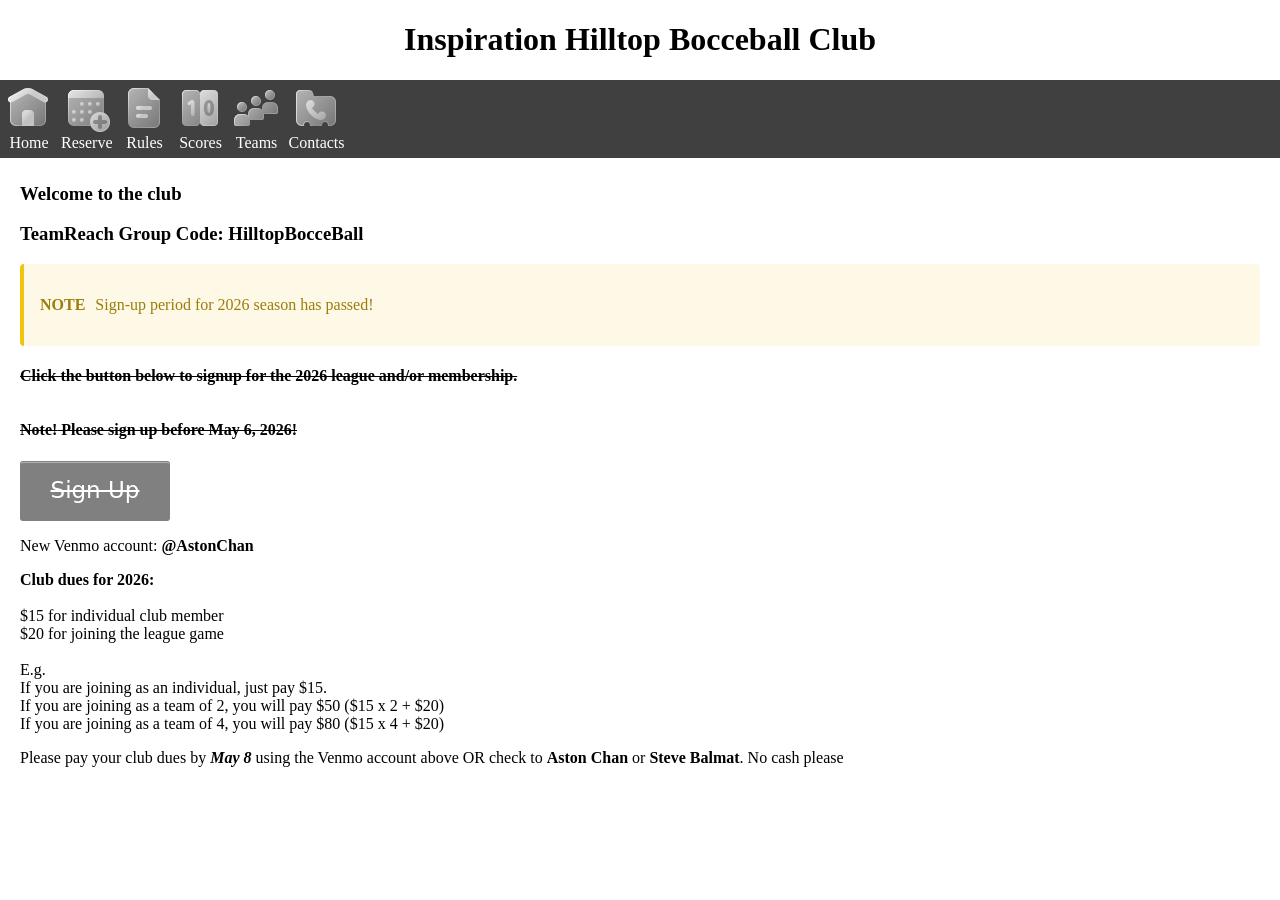
==== index.html @ c2e67c6b "Signup passed" ====
<!DOCTYPE html>
<html lang="en">
<head>
    <meta charset="UTF-8">
    <meta http-equiv="X-UA-Compatible" content="IE=edge">
    <meta name="viewport" content="width=device-width, initial-scale=1.0">
    <title>Inspiration Hilltop Bocceball Club</title>
    <link rel="stylesheet" href="assets/style.css">
</head>
<body>

<h1>Inspiration Hilltop Bocceball Club</h1>

<iframe src="navigation.html" seamless></iframe>
<main>
    <h3>Welcome to the club
        <p>TeamReach Group Code: HilltopBocceBall</p>
    </h3>

    <div class="warning-box">
        <strong>NOTE</strong>
        <p>Sign-up period for 2026 season has passed!</p>
    </div>

    <h4 style="text-decoration: line-through">Click the button below to signup for the 2026 league and/or membership.<br/><br/><br/>
        <div>
            <strong>Note!</strong> Please sign up before May 6, 2026!
        </div>
    </h4>
    <!-- HTML !-->
    <p>
        <!--    <button class="signupButton" role="button" onclick="openSignupForm()">Sign Up</button>-->
        <button class="signupButton" role="button" id="signUpButton" disabled>Sign Up</button>
    </p>

    <p>
        New Venmo account: <b>@AstonChan</b>
    </p>
    <p>
        <b>Club dues for 2026:</b><br/><br/>
        $15 for individual club member<br/>
        $20 for joining the league game<br/><br/>
        E.g. <br/>
        If you are joining as an individual, just pay $15.<br/>
        If you are joining as a team of 2, you will pay $50 ($15 x 2 + $20)<br/>
        If you are joining as a team of 4, you will pay $80 ($15 x 4 + $20)<br/>
    </p>
    <p>
        Please pay your club dues by <i><b>May 8</b></i> using the Venmo account above OR check to <b>Aston Chan</b> or <b>Steve Balmat</b>. No cash please

    </p>
</main>
</body>

<script>

    // Safari needs the below to work
    document.getElementById("signUpButton").addEventListener("click", () => {
        window.open("https://forms.gle/Fj3FQY9V6augWG5q9", "_blank");
        });

</script>
</html>
---- assets/style.css ----
/* style.css */

body{
margin: 0px;
}
main{
margin-left: 20px;
margin-right: 20px;
}
h1{
text-align: center;
}
.navbar ul{
list-style-type: none;
background-color: hsl(0, 0%, 25%);
padding: 0px;
margin: 0px;
overflow: hidden;
}
.navbar a{
color: white;
text-decoration: none;
padding: 4px;
display: block;
text-align: center;
}
.navbar {
background-color: hsl(0, 0%, 10%);
}

.navbar li{
float: left;
}

td{
    padding: 10px;
}

/* CSS */
.signupButton {
background-color: gray;
border: 1px solid transparent;
border-radius: 3px;
box-shadow: rgba(255, 255, 255, .4) 0 1px 0 0 inset;
box-sizing: border-box;
color: #fff;
cursor: pointer;
display: inline-block;
font-family: -apple-system,system-ui,"Segoe UI","Liberation Sans",sans-serif;
font-size: 23px;
font-weight: 400;
line-height: 1.15385;
margin: 0;
outline: none;
padding: 8px .8em;
position: relative;
text-align: center;
text-decoration: line-through;
user-select: none;
-webkit-user-select: none;
touch-action: manipulation;
vertical-align: baseline;
white-space: nowrap;
width: 150px;
height: 60px;
}
.strikethrough {
  text-decoration: line-through;
}
/*
.signupButton:hover,
.signupButton:focus {
background-color: #07c;
}

.signupButton:focus {
box-shadow: 0 0 0 4px rgba(0, 149, 255, .15);
}

.signupButton:active {
background-color: #0064bd;
box-shadow: none;
}
*/

.alert {
  padding: 20px;
  background-color: #ff9800;
  color: white;
}

.warning-box {
    background-color: #fef9e7; /* Light yellow background */
    border-left: 4px solid #f1c40f; /* Yellow left border */
    color: #9a7d0a; /* Darker yellow text color */
    padding: 16px; /* Spacing inside the box */
    margin: 15px 0; /* Spacing around the box */
    border-radius: 4px; /* Slightly rounded corners */
    display: flex; /* Helps align content and optional icons */
    align-items: center;
}

.warning-box strong {
    margin-right: 10px; /* Space between the "Warning!" text and the paragraph */
}

iframe {
    overflow-y: hidden;
}

iframe[seamless] {
    border: none;
    width: 100%;
    height: 80px;
}

.bottom {
    position: relative;
    bottom: 2px;
    left: 1px;

}
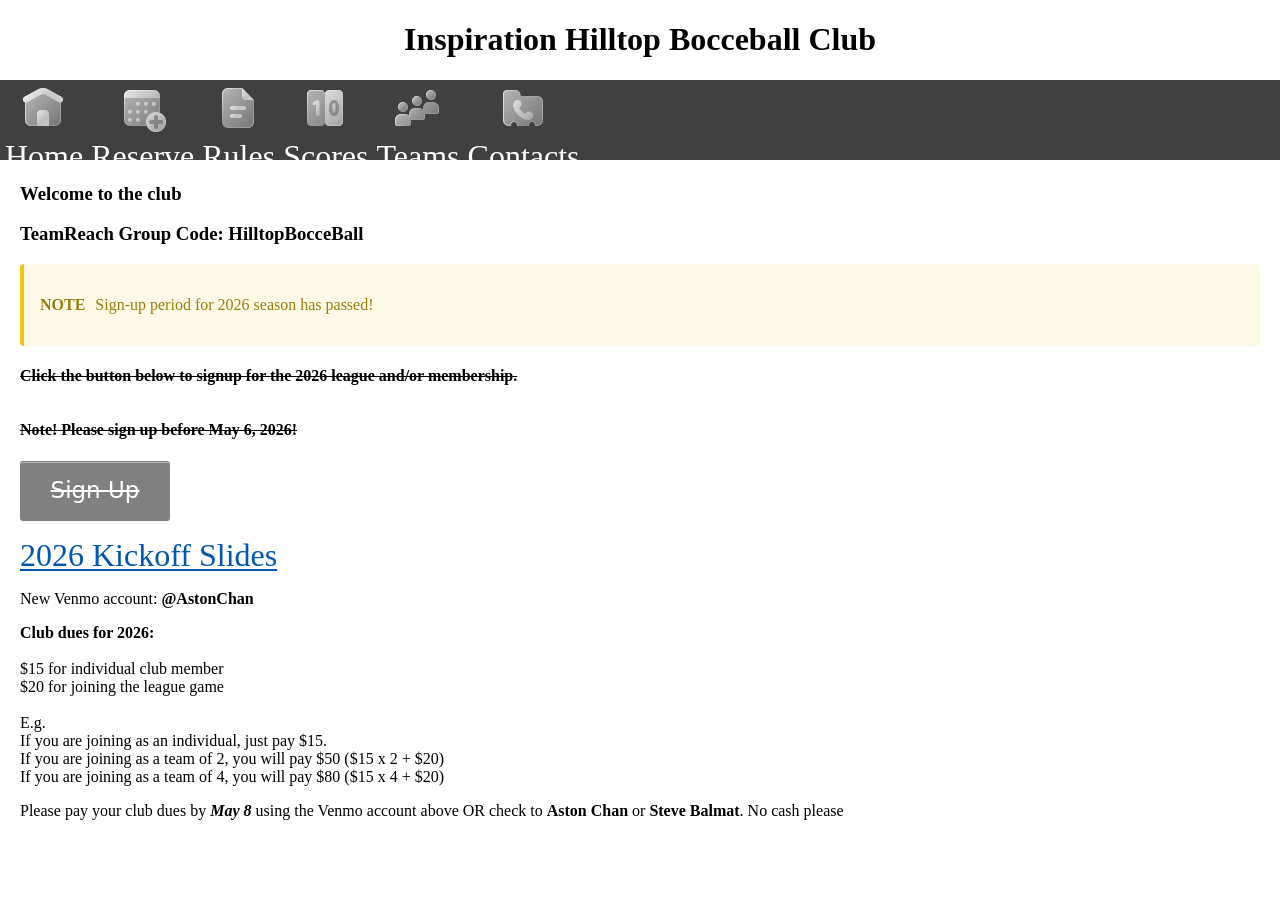
==== commit a81f89c7: "Added link to the kick off slides" ====
--- a/index.html
+++ b/index.html
@@ -33,6 +33,7 @@
         <button class="signupButton" role="button" id="signUpButton" disabled>Sign Up</button>
     </p>
 
+    <a href="https://docs.google.com/presentation/d/1DUvl8MS1ipHI82zhi9-PSV9x9EKF0Ge0K2aAHca3gPU/edit?usp=sharing" rel="noopener noreferrer" target="_blank">2026 Kickoff Slides</a>
     <p>
         New Venmo account: <b>@AstonChan</b>
     </p>
--- a/assets/style.css
+++ b/assets/style.css
@@ -121,3 +121,18 @@
     left: 1px;
 
 }
+
+a {
+  color: #0056b3;
+  text-decoration: underline;
+  text-decoration-thickness: 2px;
+  text-underline-offset: 3px;
+  transition: all 0.2s ease-in-out;
+  font-size: 2rem;
+}
+
+a:hover {
+  color: #0077cc;
+  text-decoration-thickness: 3px;
+  text-underline-offset: 5px;
+}
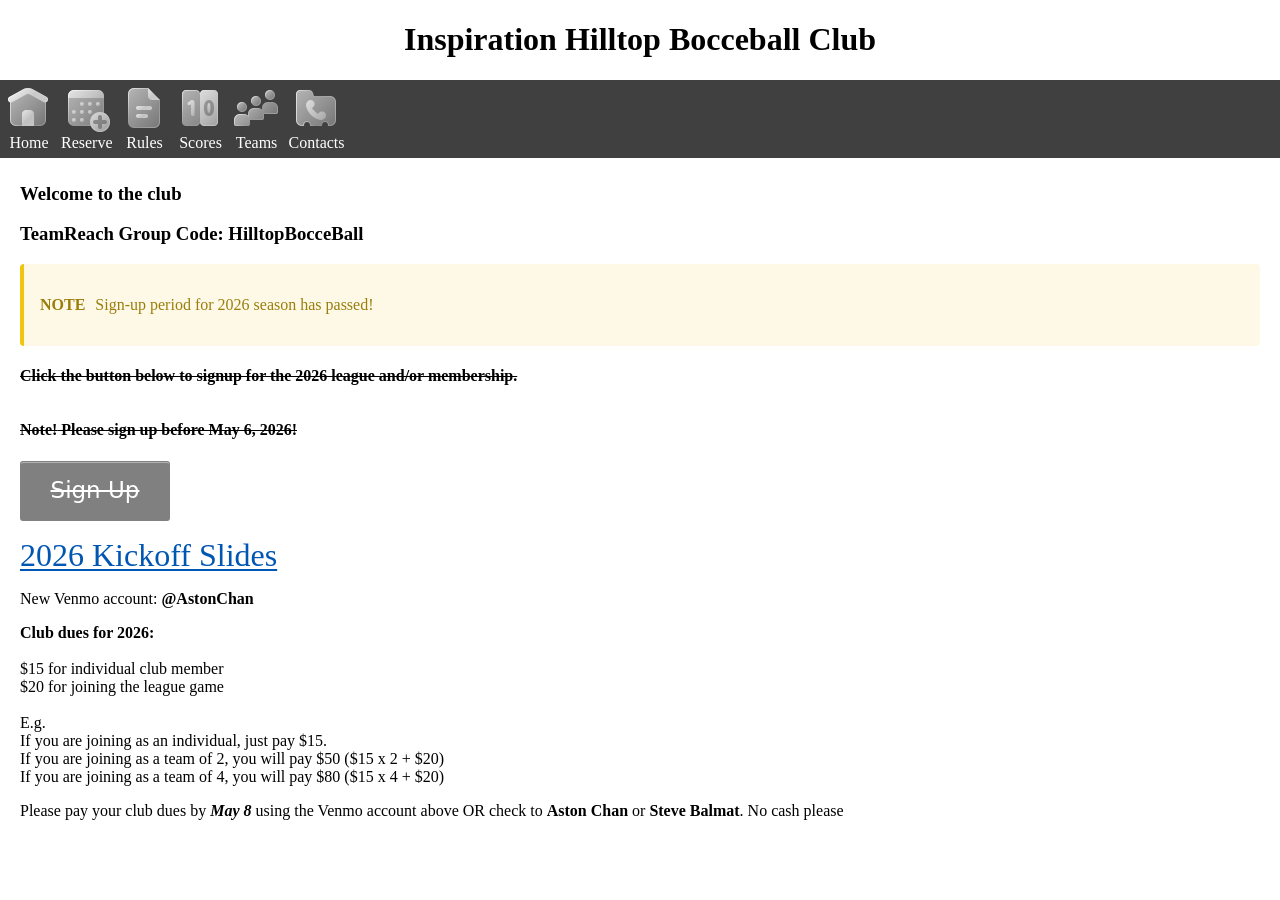
==== commit 1ca324ae: "Added link to the kick off slides" ====
--- a/index.html
+++ b/index.html
@@ -33,7 +33,7 @@
         <button class="signupButton" role="button" id="signUpButton" disabled>Sign Up</button>
     </p>
 
-    <a href="https://docs.google.com/presentation/d/1DUvl8MS1ipHI82zhi9-PSV9x9EKF0Ge0K2aAHca3gPU/edit?usp=sharing" rel="noopener noreferrer" target="_blank">2026 Kickoff Slides</a>
+    <a class="slides" href="https://docs.google.com/presentation/d/1DUvl8MS1ipHI82zhi9-PSV9x9EKF0Ge0K2aAHca3gPU/edit?usp=sharing" rel="noopener noreferrer" target="_blank">2026 Kickoff Slides</a>
     <p>
         New Venmo account: <b>@AstonChan</b>
     </p>
--- a/assets/style.css
+++ b/assets/style.css
@@ -122,7 +122,7 @@
 
 }
 
-a {
+.slides {
   color: #0056b3;
   text-decoration: underline;
   text-decoration-thickness: 2px;
@@ -131,7 +131,7 @@
   font-size: 2rem;
 }
 
-a:hover {
+.slides:hover {
   color: #0077cc;
   text-decoration-thickness: 3px;
   text-underline-offset: 5px;
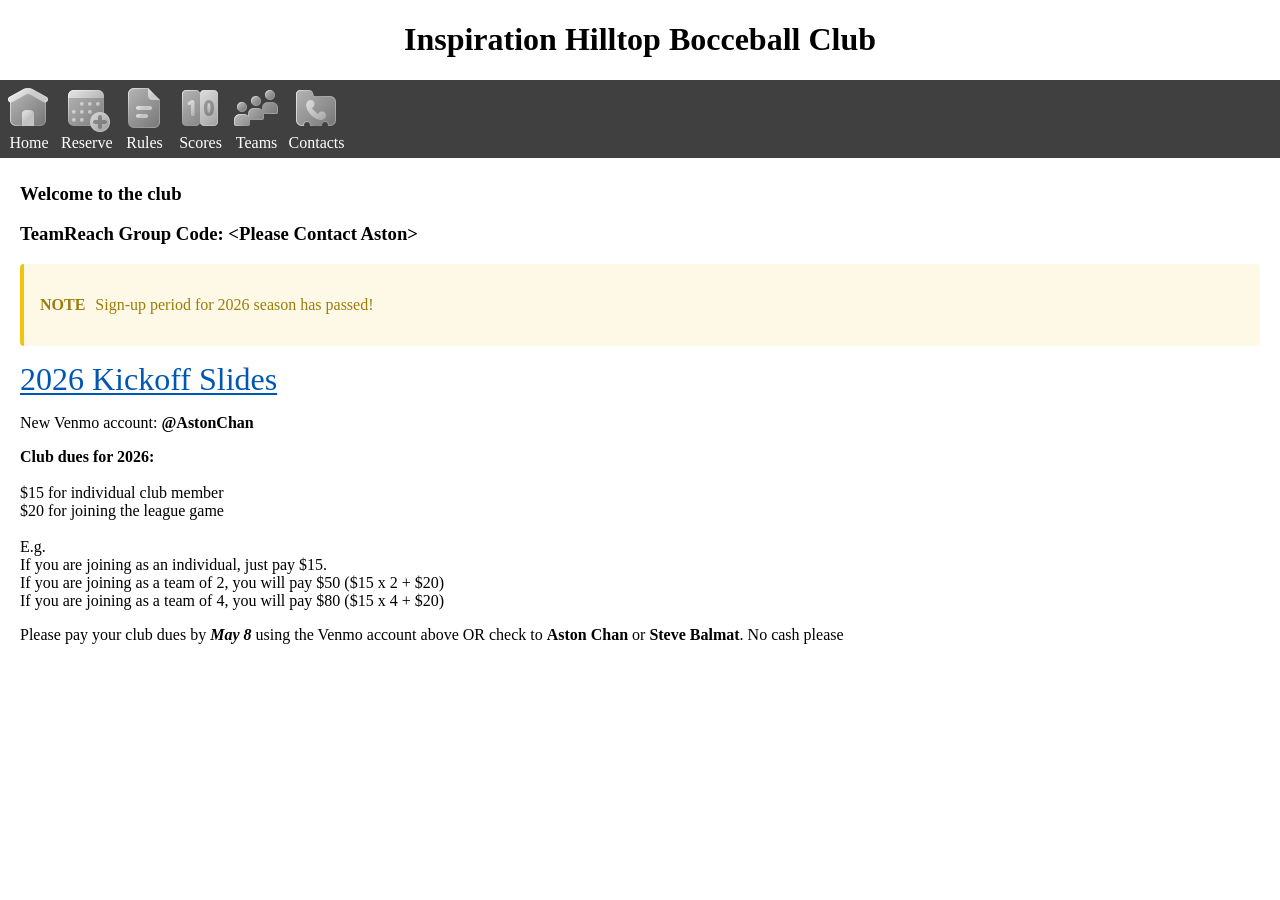
==== commit c153285b: "Changed TeamReach code" ====
--- a/index.html
+++ b/index.html
@@ -14,7 +14,7 @@
 <iframe src="navigation.html" seamless></iframe>
 <main>
     <h3>Welcome to the club
-        <p>TeamReach Group Code: HilltopBocceBall</p>
+        <p>TeamReach Group Code: &lt;Please Contact Aston&gt;</>
     </h3>
 
     <div class="warning-box">
@@ -22,16 +22,16 @@
         <p>Sign-up period for 2026 season has passed!</p>
     </div>
 
-    <h4 style="text-decoration: line-through">Click the button below to signup for the 2026 league and/or membership.<br/><br/><br/>
-        <div>
-            <strong>Note!</strong> Please sign up before May 6, 2026!
-        </div>
-    </h4>
-    <!-- HTML !-->
-    <p>
-        <!--    <button class="signupButton" role="button" onclick="openSignupForm()">Sign Up</button>-->
-        <button class="signupButton" role="button" id="signUpButton" disabled>Sign Up</button>
-    </p>
+<!--    <h4 style="text-decoration: line-through">Click the button below to signup for the 2026 league and/or membership.<br/><br/><br/>-->
+<!--        <div>-->
+<!--            <strong>Note!</strong> Please sign up before May 6, 2026!-->
+<!--        </div>-->
+<!--    </h4>-->
+<!--    &lt;!&ndash; HTML !&ndash;&gt;-->
+<!--    <p>-->
+<!--        &lt;!&ndash;    <button class="signupButton" role="button" onclick="openSignupForm()">Sign Up</button>&ndash;&gt;-->
+<!--        <button class="signupButton" role="button" id="signUpButton" disabled>Sign Up</button>-->
+<!--    </p>-->
 
     <a class="slides" href="https://docs.google.com/presentation/d/1DUvl8MS1ipHI82zhi9-PSV9x9EKF0Ge0K2aAHca3gPU/edit?usp=sharing" rel="noopener noreferrer" target="_blank">2026 Kickoff Slides</a>
     <p>
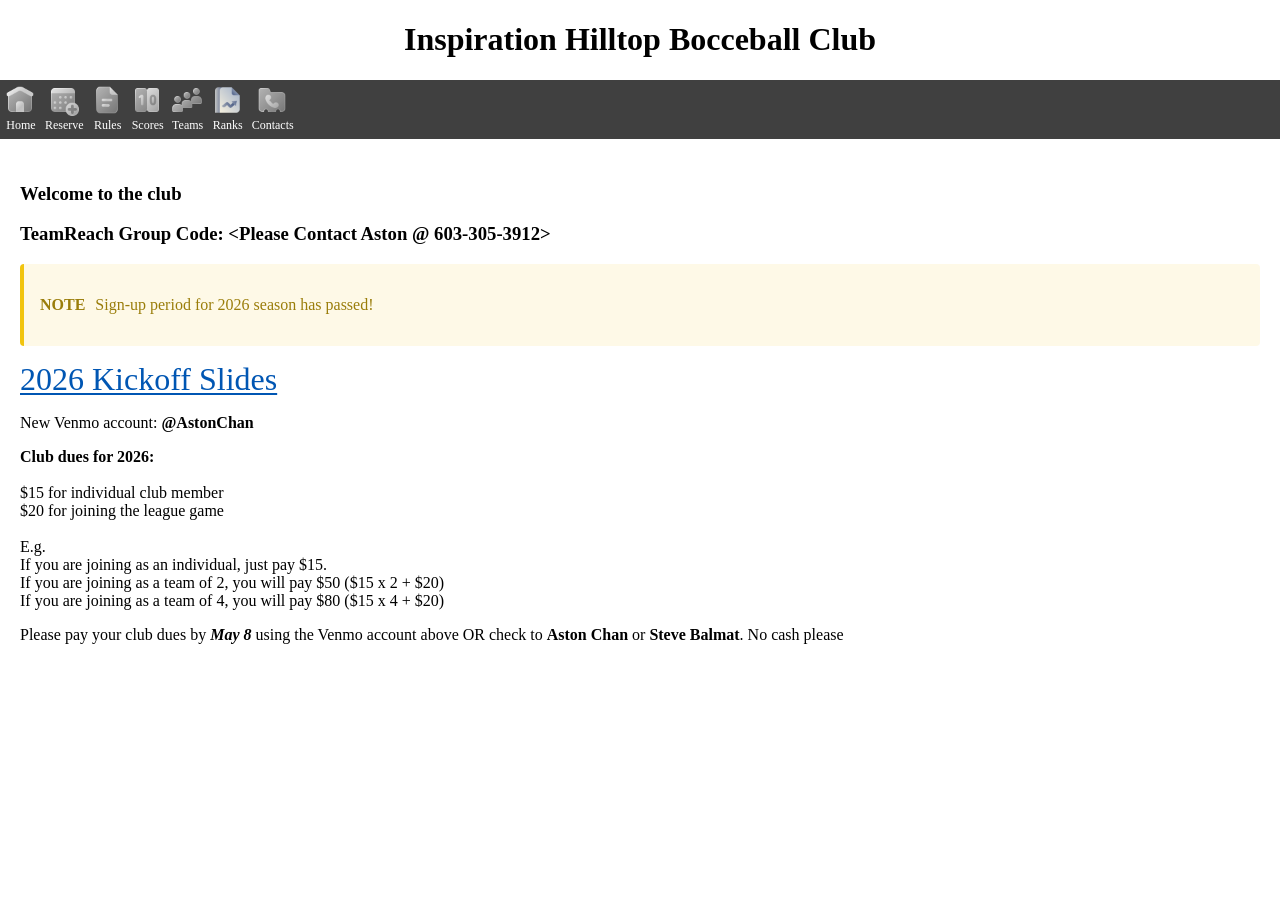
==== commit 263460a6: "Added rankings tab" ====
--- a/index.html
+++ b/index.html
@@ -14,7 +14,7 @@
 <iframe src="navigation.html" seamless></iframe>
 <main>
     <h3>Welcome to the club
-        <p>TeamReach Group Code: &lt;Please Contact Aston&gt;</>
+        <p>TeamReach Group Code: &lt;Please Contact Aston @ 603-305-3912&gt;</>
     </h3>
 
     <div class="warning-box">
--- a/assets/style.css
+++ b/assets/style.css
@@ -119,7 +119,7 @@
     position: relative;
     bottom: 2px;
     left: 1px;
-
+    font-size: 12px;
 }
 
 .slides {
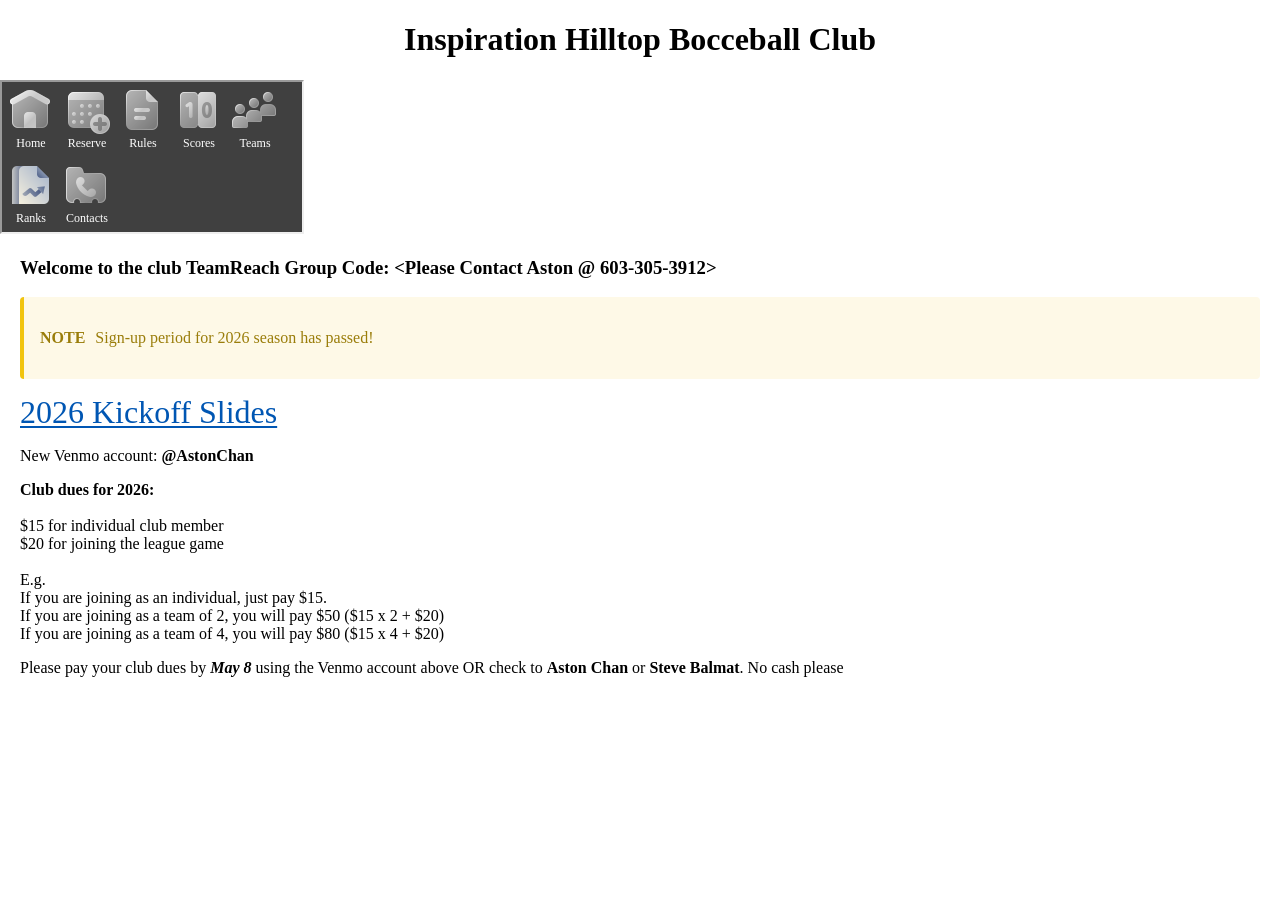
==== commit 6c7cc246: "Removed unsupported meta. Use minimalistic google sheets options" ====
--- a/index.html
+++ b/index.html
@@ -3,7 +3,7 @@
 <head>
     <meta charset="UTF-8">
     <meta http-equiv="X-UA-Compatible" content="IE=edge">
-    <meta name="viewport" content="width=device-width, initial-scale=1.0">
+    <meta content="width=device-width, initial-scale=1.0">
     <title>Inspiration Hilltop Bocceball Club</title>
     <link rel="stylesheet" href="assets/style.css">
 </head>
@@ -11,10 +11,10 @@
 
 <h1>Inspiration Hilltop Bocceball Club</h1>
 
-<iframe src="navigation.html" seamless></iframe>
+<iframe src="navigation.html" class="seamless"></iframe>
 <main>
     <h3>Welcome to the club
-        <p>TeamReach Group Code: &lt;Please Contact Aston @ 603-305-3912&gt;</>
+        TeamReach Group Code: &lt;Please Contact Aston @ 603-305-3912&gt;
     </h3>
 
     <div class="warning-box">
--- a/assets/style.css
+++ b/assets/style.css
@@ -135,4 +135,15 @@
   color: #0077cc;
   text-decoration-thickness: 3px;
   text-underline-offset: 5px;
+}
+
+.image-container {
+  display: flex;
+  justify-content: center;
+  align-items: center;
+}
+
+img {
+  max-width: 100%;
+  height: auto;
 }
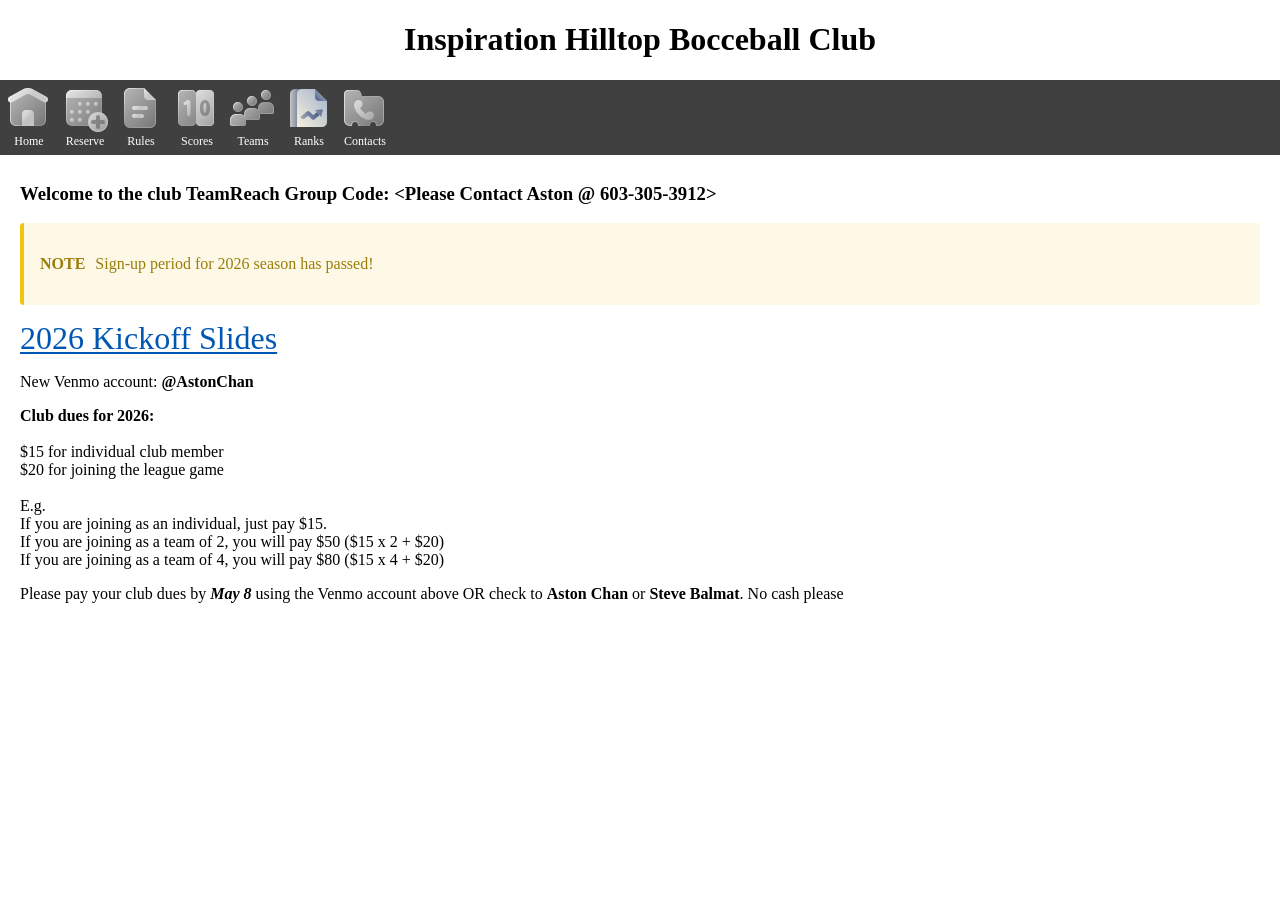
==== commit 76ad4d24: "add name="viewport" back to make the screen looks better on phone" ====
--- a/index.html
+++ b/index.html
@@ -3,7 +3,7 @@
 <head>
     <meta charset="UTF-8">
     <meta http-equiv="X-UA-Compatible" content="IE=edge">
-    <meta content="width=device-width, initial-scale=1.0">
+    <meta name="viewport" content="width=device-width, initial-scale=1.0">
     <title>Inspiration Hilltop Bocceball Club</title>
     <link rel="stylesheet" href="assets/style.css">
 </head>
--- a/assets/style.css
+++ b/assets/style.css
@@ -109,7 +109,7 @@
     overflow-y: hidden;
 }
 
-iframe[seamless] {
+.seamless {
     border: none;
     width: 100%;
     height: 80px;
@@ -146,4 +146,9 @@
 img {
   max-width: 100%;
   height: auto;
+}
+
+img.menuIcon {
+  width: 48px;
+  height: 48px;
 }
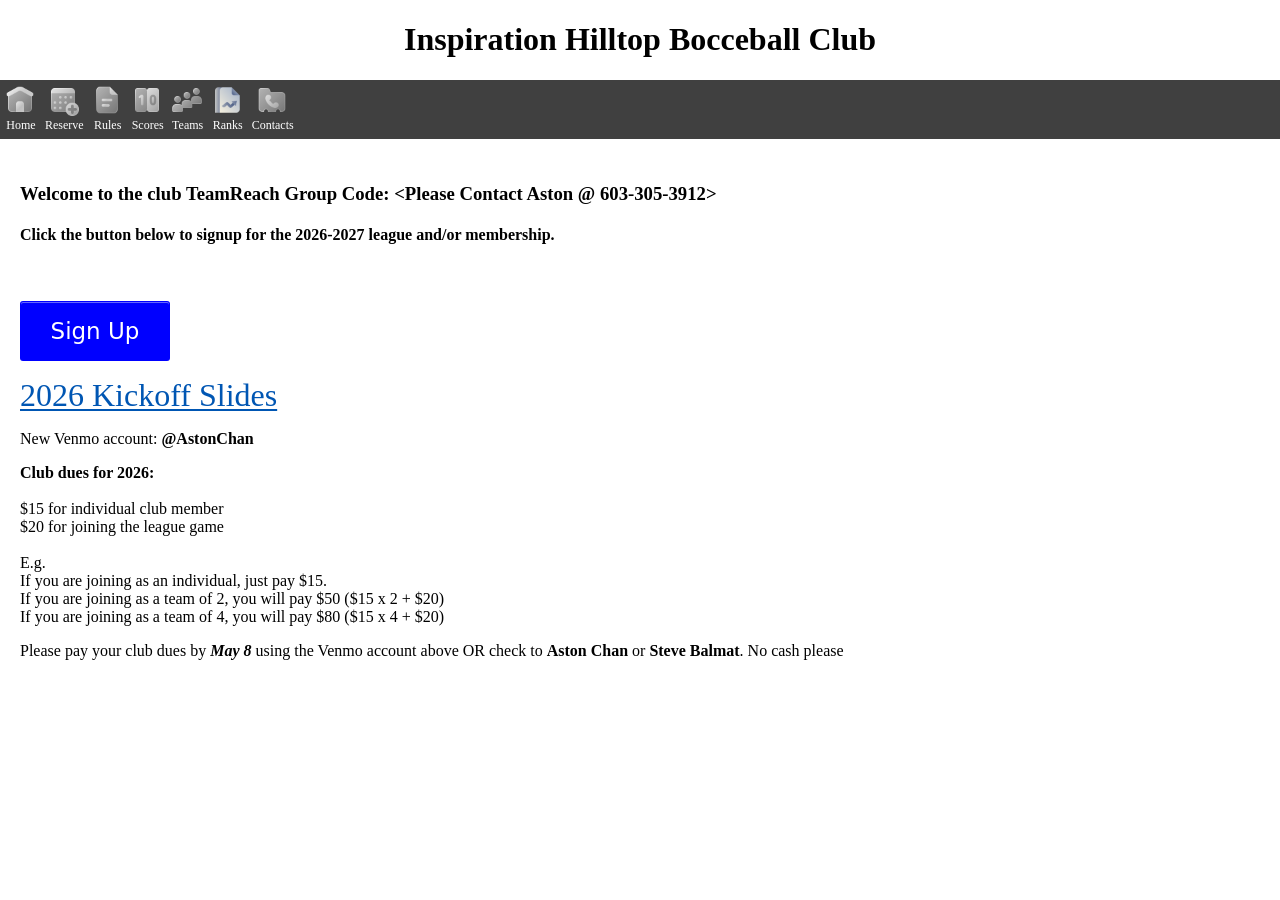
==== commit 7a2ba594: "Add the signup button back" ====
--- a/index.html
+++ b/index.html
@@ -17,21 +17,23 @@
         TeamReach Group Code: &lt;Please Contact Aston @ 603-305-3912&gt;
     </h3>
 
-    <div class="warning-box">
-        <strong>NOTE</strong>
-        <p>Sign-up period for 2026 season has passed!</p>
-    </div>
+<!--    <div class="warning-box">-->
+<!--        <strong>NOTE</strong>-->
+<!--        <p>Sign-up period for 2026 season has passed!</p>-->
+<!--    </div>-->
 
-<!--    <h4 style="text-decoration: line-through">Click the button below to signup for the 2026 league and/or membership.<br/><br/><br/>-->
-<!--        <div>-->
-<!--            <strong>Note!</strong> Please sign up before May 6, 2026!-->
-<!--        </div>-->
-<!--    </h4>-->
-<!--    &lt;!&ndash; HTML !&ndash;&gt;-->
-<!--    <p>-->
-<!--        &lt;!&ndash;    <button class="signupButton" role="button" onclick="openSignupForm()">Sign Up</button>&ndash;&gt;-->
-<!--        <button class="signupButton" role="button" id="signUpButton" disabled>Sign Up</button>-->
-<!--    </p>-->
+    <h4>Click the button below to signup for the 2026-2027 league and/or membership.<br/><br/><br/>
+<!--
+        <div>
+            <strong>Note!</strong> Please sign up before May 6, 2026!
+        </div>
+-->
+    </h4>
+    <!-- HTML !-->
+    <p>
+        <!--    <button class="signupButton" role="button" onclick="openSignupForm()">Sign Up</button>-->
+        <button class="signupButton" role="button" id="signUpButton">Sign Up</button>
+    </p>
 
     <a class="slides" href="https://docs.google.com/presentation/d/1DUvl8MS1ipHI82zhi9-PSV9x9EKF0Ge0K2aAHca3gPU/edit?usp=sharing" rel="noopener noreferrer" target="_blank">2026 Kickoff Slides</a>
     <p>
--- a/assets/style.css
+++ b/assets/style.css
@@ -39,7 +39,7 @@
 
 /* CSS */
 .signupButton {
-background-color: gray;
+background-color: blue;
 border: 1px solid transparent;
 border-radius: 3px;
 box-shadow: rgba(255, 255, 255, .4) 0 1px 0 0 inset;
@@ -56,7 +56,7 @@
 padding: 8px .8em;
 position: relative;
 text-align: center;
-text-decoration: line-through;
+//text-decoration: line-through;
 user-select: none;
 -webkit-user-select: none;
 touch-action: manipulation;
@@ -149,6 +149,6 @@
 }
 
 img.menuIcon {
-  width: 48px;
-  height: 48px;
+  width: 32px;
+  height: 32px;
 }
